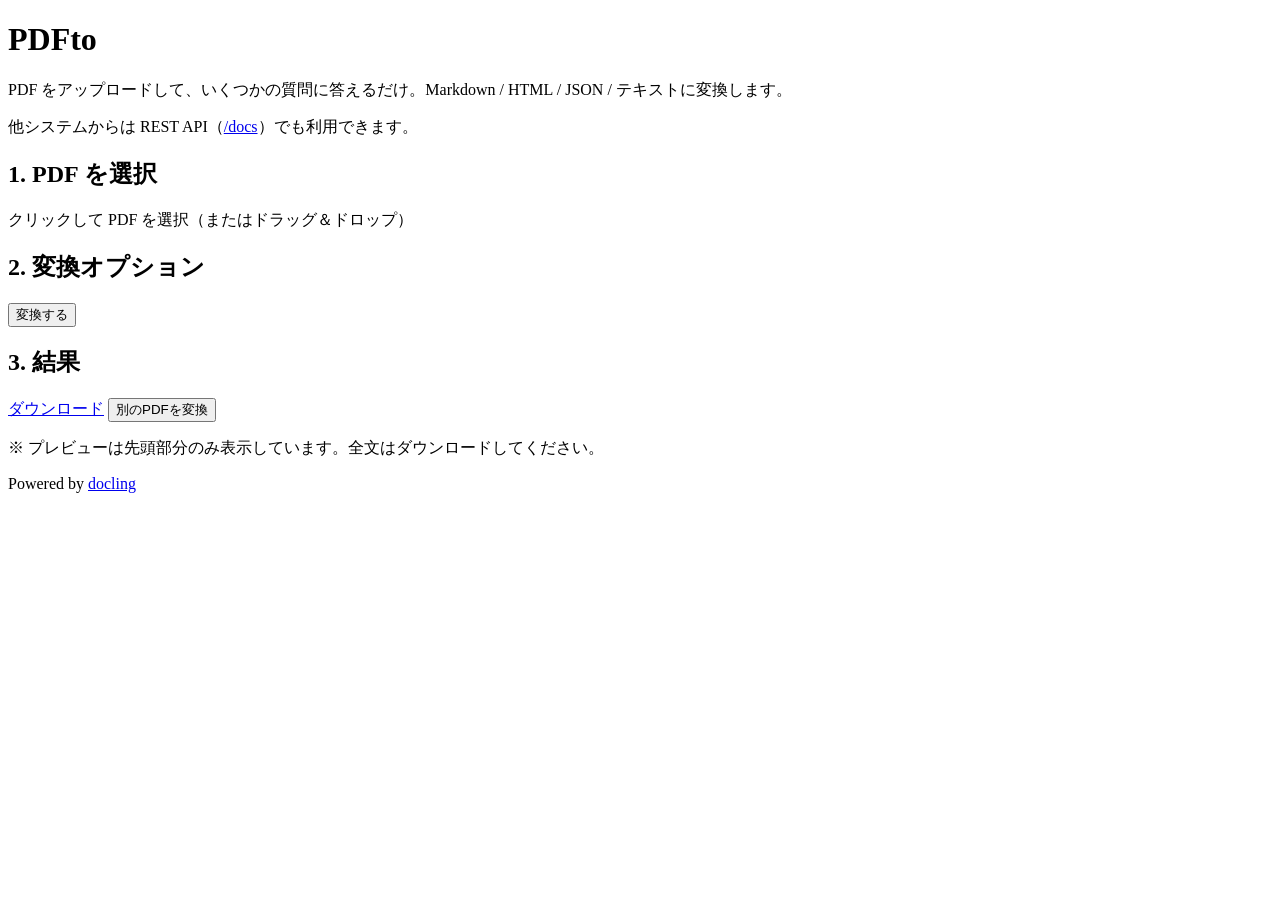
==== app/static/index.html @ 1ae1d26c "Add PDFto: API-first PDF to Markdown/HTML/JSON/text converter Initial implementation of an app that " ====
<!DOCTYPE html>
<html lang="ja">
<head>
  <meta charset="utf-8" />
  <meta name="viewport" content="width=device-width, initial-scale=1" />
  <title>PDFto — PDF を Markdown 等に変換</title>
  <link rel="stylesheet" href="/static/style.css" />
</head>
<body>
  <header>
    <h1>PDFto</h1>
    <p class="tagline">PDF をアップロードして、いくつかの質問に答えるだけ。Markdown / HTML / JSON / テキストに変換します。</p>
    <p class="api-hint">他システムからは REST API（<a href="/docs" target="_blank" rel="noopener">/docs</a>）でも利用できます。</p>
  </header>

  <main>
    <!-- Step 1: upload -->
    <section id="step-upload" class="card">
      <h2>1. PDF を選択</h2>
      <label id="dropzone" class="dropzone">
        <input type="file" id="file-input" accept="application/pdf,.pdf" hidden />
        <span id="dropzone-text">クリックして PDF を選択（またはドラッグ＆ドロップ）</span>
      </label>
      <p id="upload-status" class="status"></p>
    </section>

    <!-- Step 2: questions -->
    <section id="step-questions" class="card hidden">
      <h2>2. 変換オプション</h2>
      <div id="analysis-summary" class="summary"></div>
      <form id="questions-form"></form>
      <button id="convert-btn" type="button">変換する</button>
      <p id="convert-status" class="status"></p>
    </section>

    <!-- Step 3: result -->
    <section id="step-result" class="card hidden">
      <h2>3. 結果</h2>
      <div class="result-actions">
        <a id="download-link" class="button" href="#" download>ダウンロード</a>
        <button id="restart-btn" type="button" class="secondary">別のPDFを変換</button>
      </div>
      <pre id="preview" class="preview"></pre>
      <p id="truncated-note" class="status hidden">※ プレビューは先頭部分のみ表示しています。全文はダウンロードしてください。</p>
    </section>
  </main>

  <footer>
    <span>Powered by <a href="https://github.com/docling-project/docling" target="_blank" rel="noopener">docling</a></span>
  </footer>

  <script src="/static/app.js"></script>
</body>
</html>
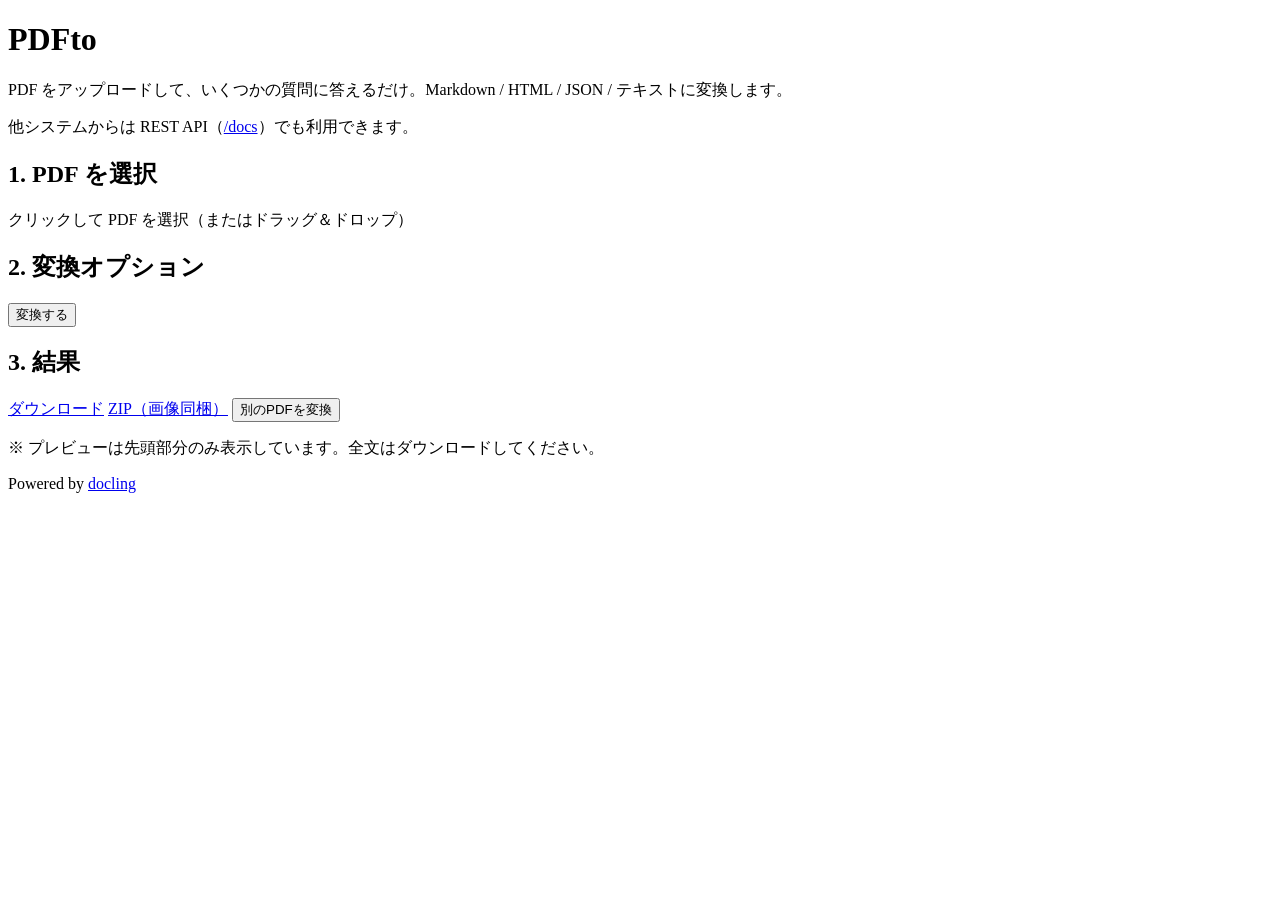
==== commit 436bf9e2: "M3-3: complete referenced image mode (spec 0011) In 'referenced' mode, images are now written as rea" ====
--- a/app/static/index.html
+++ b/app/static/index.html
@@ -38,6 +38,7 @@
       <h2>3. 結果</h2>
       <div class="result-actions">
         <a id="download-link" class="button" href="#" download>ダウンロード</a>
+        <a id="download-zip" class="button secondary hidden" href="#" download>ZIP（画像同梱）</a>
         <button id="restart-btn" type="button" class="secondary">別のPDFを変換</button>
       </div>
       <pre id="preview" class="preview"></pre>
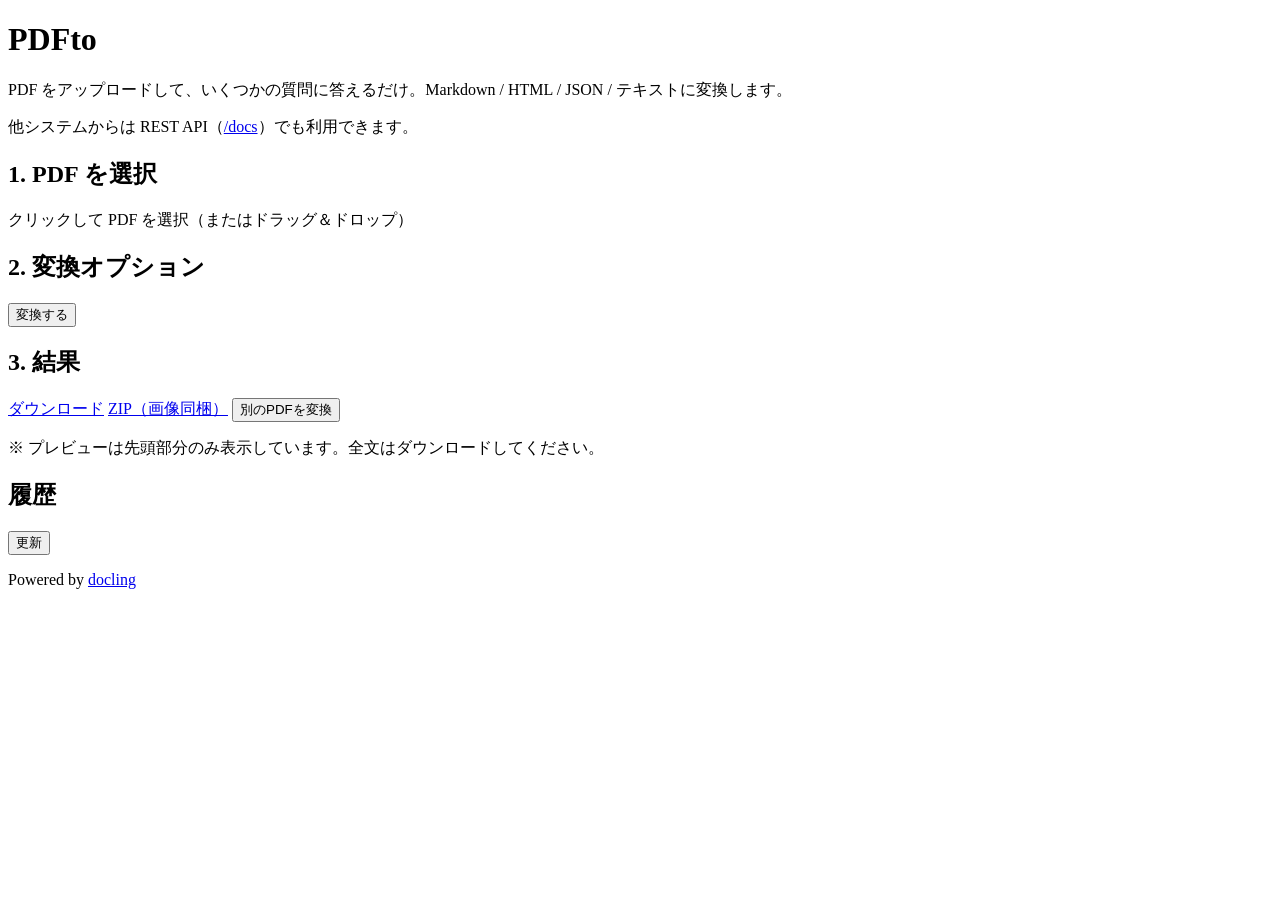
==== commit 8278eb09: "M5-2: web UI history panel (jobs list, download, re-run) (spec 0018) The single-flow UI now shows re" ====
--- a/app/static/index.html
+++ b/app/static/index.html
@@ -44,6 +44,16 @@
       <pre id="preview" class="preview"></pre>
       <p id="truncated-note" class="status hidden">※ プレビューは先頭部分のみ表示しています。全文はダウンロードしてください。</p>
     </section>
+
+    <!-- History -->
+    <section id="history" class="card">
+      <div class="history-head">
+        <h2>履歴</h2>
+        <button id="refresh-history" type="button" class="secondary">更新</button>
+      </div>
+      <p id="history-status" class="status"></p>
+      <div id="history-list"></div>
+    </section>
   </main>
 
   <footer>
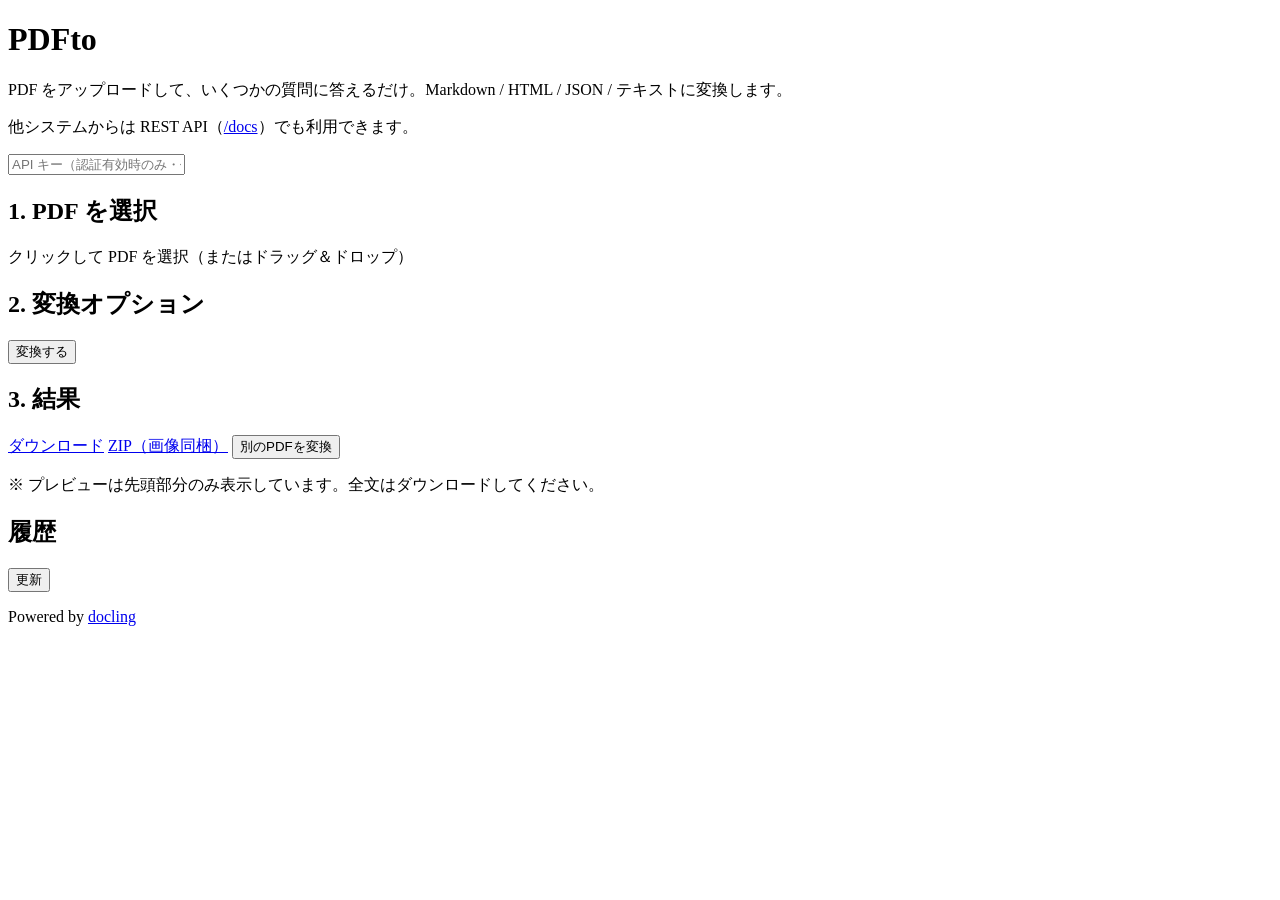
==== commit 5be33693: "M5-1: API key field in the web UI (spec 0019) The bundled UI now works against auth-enabled deployme" ====
--- a/app/static/index.html
+++ b/app/static/index.html
@@ -11,6 +11,10 @@
     <h1>PDFto</h1>
     <p class="tagline">PDF をアップロードして、いくつかの質問に答えるだけ。Markdown / HTML / JSON / テキストに変換します。</p>
     <p class="api-hint">他システムからは REST API（<a href="/docs" target="_blank" rel="noopener">/docs</a>）でも利用できます。</p>
+    <div class="api-key-row">
+      <input id="api-key" type="password" autocomplete="off"
+             placeholder="API キー（認証有効時のみ・任意）" />
+    </div>
   </header>
 
   <main>
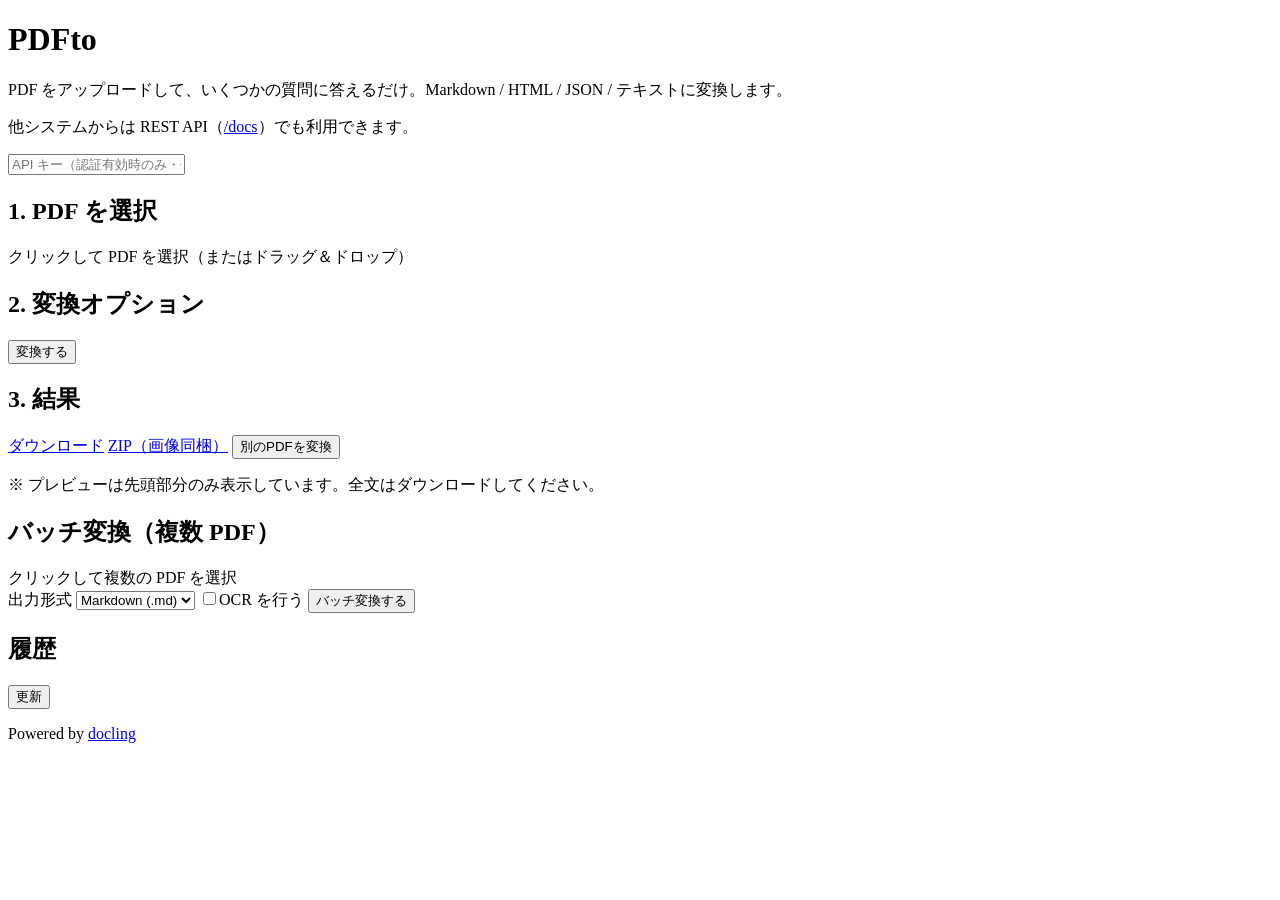
==== commit ae0c9bd0: "M5-3: batch UI (multi-file submit + per-file progress); completes M5 The web UI can now convert seve" ====
--- a/app/static/index.html
+++ b/app/static/index.html
@@ -49,6 +49,29 @@
       <p id="truncated-note" class="status hidden">※ プレビューは先頭部分のみ表示しています。全文はダウンロードしてください。</p>
     </section>
 
+    <!-- Batch -->
+    <section id="batch" class="card">
+      <h2>バッチ変換（複数 PDF）</h2>
+      <label id="batch-dropzone" class="dropzone">
+        <input type="file" id="batch-input" accept="application/pdf,.pdf" multiple hidden />
+        <span id="batch-dropzone-text">クリックして複数の PDF を選択</span>
+      </label>
+      <div class="batch-options">
+        <label>出力形式
+          <select id="batch-format">
+            <option value="markdown">Markdown (.md)</option>
+            <option value="html">HTML (.html)</option>
+            <option value="json">JSON</option>
+            <option value="text">テキスト (.txt)</option>
+          </select>
+        </label>
+        <label class="toggle"><input type="checkbox" id="batch-ocr" /><span>OCR を行う</span></label>
+        <button id="batch-submit" type="button">バッチ変換する</button>
+      </div>
+      <p id="batch-status" class="status"></p>
+      <div id="batch-list"></div>
+    </section>
+
     <!-- History -->
     <section id="history" class="card">
       <div class="history-head">
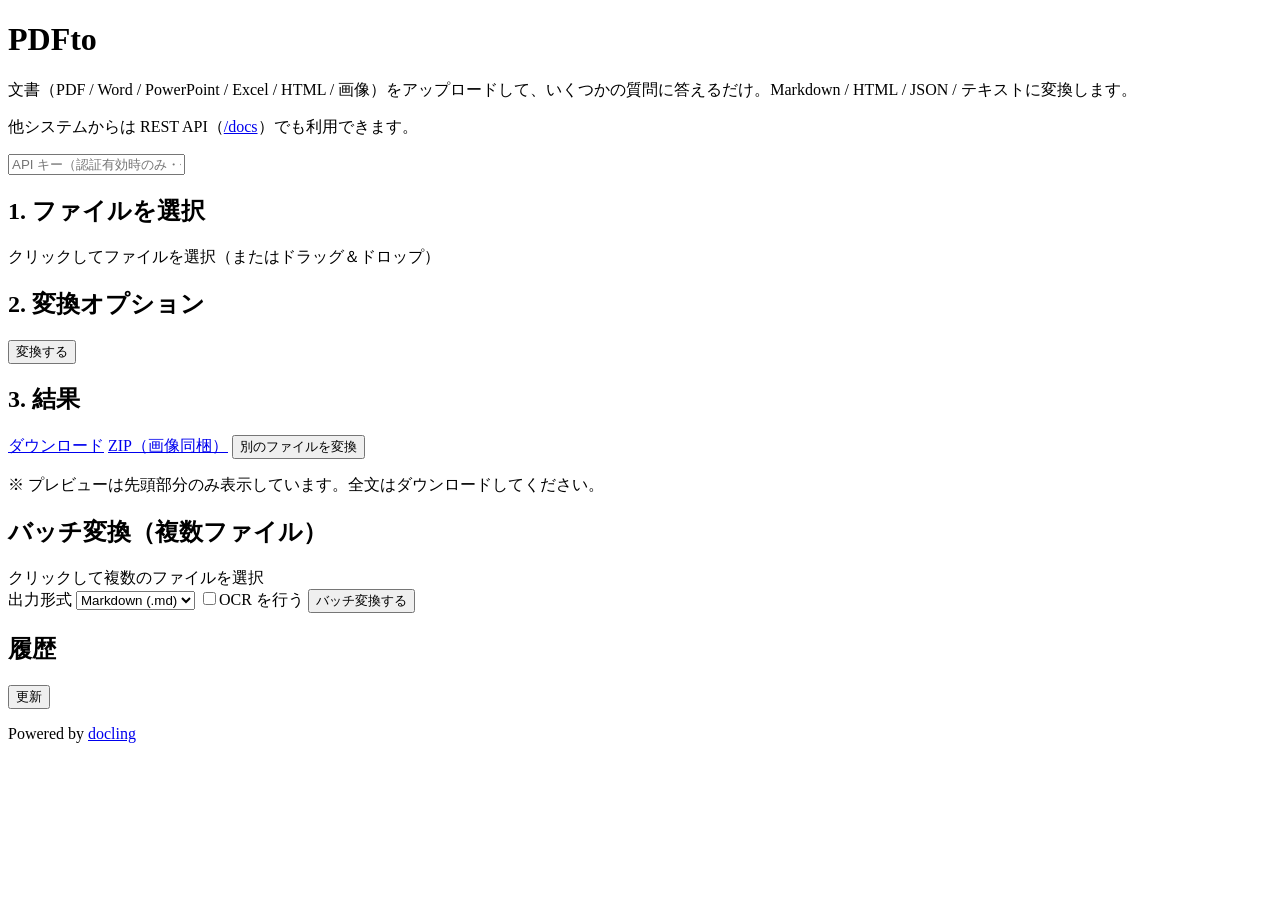
==== commit bb32a942: "M8-2: 受け口・解析・質問を多形式入力に対応（Web 層） - formats.kind_of を追加（pdf/image/office/web/text/data）。 - DocumentAna" ====
--- a/app/static/index.html
+++ b/app/static/index.html
@@ -9,7 +9,7 @@
 <body>
   <header>
     <h1>PDFto</h1>
-    <p class="tagline">PDF をアップロードして、いくつかの質問に答えるだけ。Markdown / HTML / JSON / テキストに変換します。</p>
+    <p class="tagline">文書（PDF / Word / PowerPoint / Excel / HTML / 画像）をアップロードして、いくつかの質問に答えるだけ。Markdown / HTML / JSON / テキストに変換します。</p>
     <p class="api-hint">他システムからは REST API（<a href="/docs" target="_blank" rel="noopener">/docs</a>）でも利用できます。</p>
     <div class="api-key-row">
       <input id="api-key" type="password" autocomplete="off"
@@ -20,10 +20,10 @@
   <main>
     <!-- Step 1: upload -->
     <section id="step-upload" class="card">
-      <h2>1. PDF を選択</h2>
+      <h2>1. ファイルを選択</h2>
       <label id="dropzone" class="dropzone">
-        <input type="file" id="file-input" accept="application/pdf,.pdf" hidden />
-        <span id="dropzone-text">クリックして PDF を選択（またはドラッグ＆ドロップ）</span>
+        <input type="file" id="file-input" accept=".pdf,.docx,.pptx,.xlsx,.html,.htm,.md,.csv,.png,.jpg,.jpeg,.tif,.tiff,.bmp,.webp" hidden />
+        <span id="dropzone-text">クリックしてファイルを選択（またはドラッグ＆ドロップ）</span>
       </label>
       <p id="upload-status" class="status"></p>
     </section>
@@ -43,7 +43,7 @@
       <div class="result-actions">
         <a id="download-link" class="button" href="#" download>ダウンロード</a>
         <a id="download-zip" class="button secondary hidden" href="#" download>ZIP（画像同梱）</a>
-        <button id="restart-btn" type="button" class="secondary">別のPDFを変換</button>
+        <button id="restart-btn" type="button" class="secondary">別のファイルを変換</button>
       </div>
       <pre id="preview" class="preview"></pre>
       <p id="truncated-note" class="status hidden">※ プレビューは先頭部分のみ表示しています。全文はダウンロードしてください。</p>
@@ -51,10 +51,10 @@
 
     <!-- Batch -->
     <section id="batch" class="card">
-      <h2>バッチ変換（複数 PDF）</h2>
+      <h2>バッチ変換（複数ファイル）</h2>
       <label id="batch-dropzone" class="dropzone">
-        <input type="file" id="batch-input" accept="application/pdf,.pdf" multiple hidden />
-        <span id="batch-dropzone-text">クリックして複数の PDF を選択</span>
+        <input type="file" id="batch-input" accept=".pdf,.docx,.pptx,.xlsx,.html,.htm,.md,.csv,.png,.jpg,.jpeg,.tif,.tiff,.bmp,.webp" multiple hidden />
+        <span id="batch-dropzone-text">クリックして複数のファイルを選択</span>
       </label>
       <div class="batch-options">
         <label>出力形式
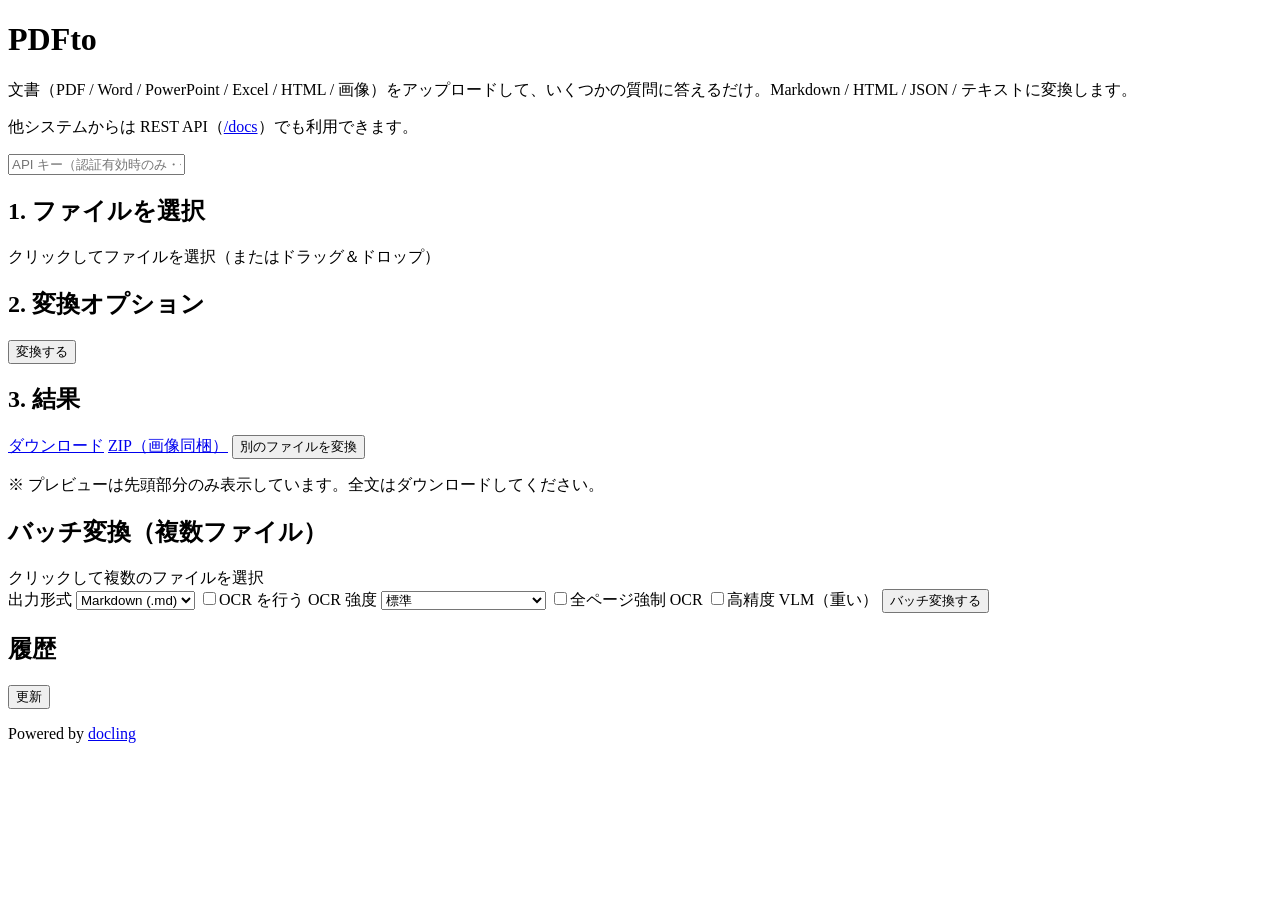
==== commit 4ada0732: "M12-1: UI の追随 — バッチに品質ノブ（VLM/全ページOCR/OCR信頼度） 対話フローは質問の動的描画で新ノブ・VLM に既に追随済み。残るギャップだったバッチを パリティに揃えた。  " ====
--- a/app/static/index.html
+++ b/app/static/index.html
@@ -66,6 +66,15 @@
           </select>
         </label>
         <label class="toggle"><input type="checkbox" id="batch-ocr" /><span>OCR を行う</span></label>
+        <label>OCR 強度
+          <select id="batch-ocr-strength">
+            <option value="standard">標準</option>
+            <option value="aggressive">強気（低品質スキャン）</option>
+            <option value="max">最大（かなりノイジー）</option>
+          </select>
+        </label>
+        <label class="toggle"><input type="checkbox" id="batch-fullpage-ocr" /><span>全ページ強制 OCR</span></label>
+        <label class="toggle"><input type="checkbox" id="batch-vlm" /><span>高精度 VLM（重い）</span></label>
         <button id="batch-submit" type="button">バッチ変換する</button>
       </div>
       <p id="batch-status" class="status"></p>
